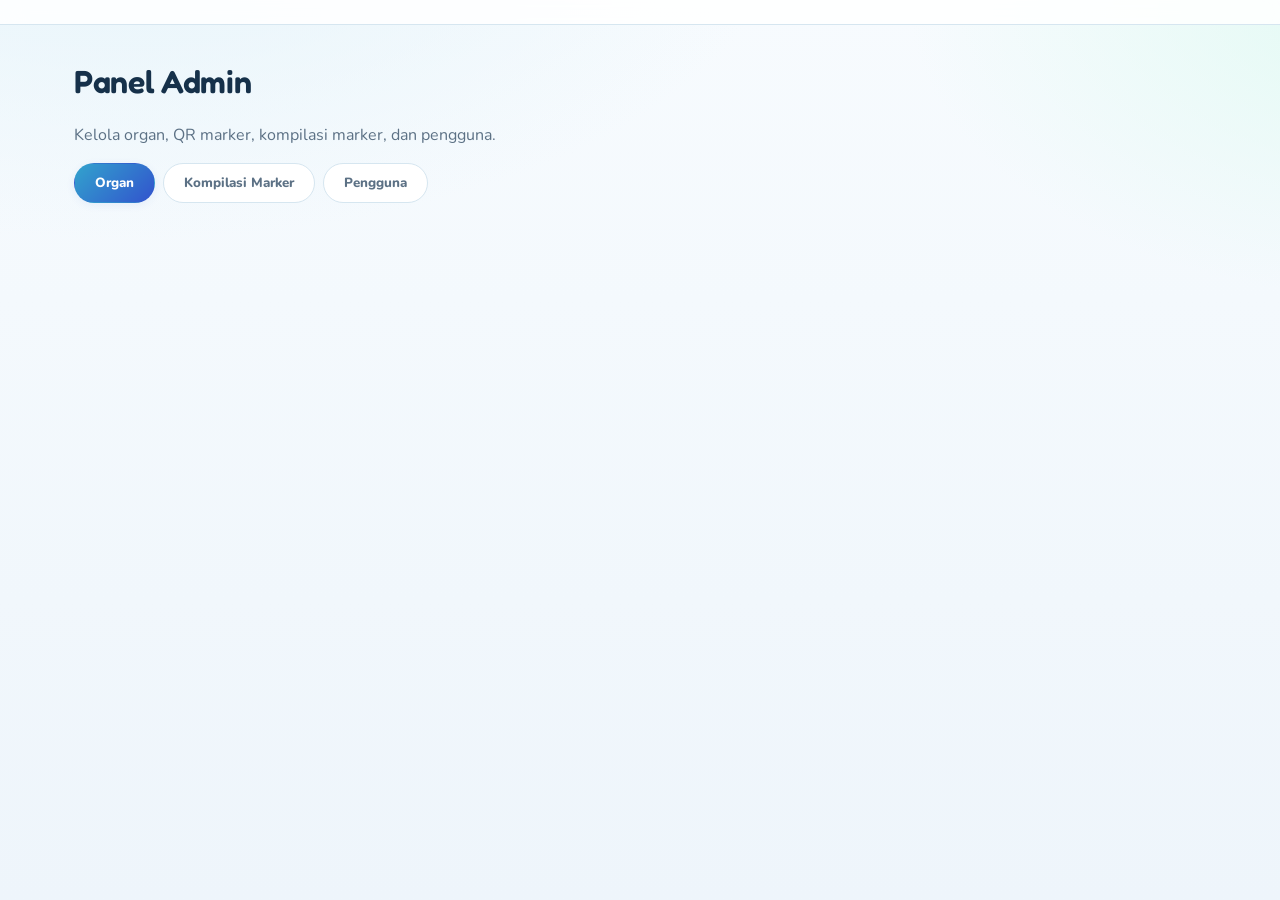
==== admin.html @ bc3c9a61 "Add files via upload" ====
<!DOCTYPE html>
<html lang="id">
  <head>
    <meta charset="UTF-8" />
    <meta name="viewport" content="width=device-width, initial-scale=1.0" />
    <title>Admin - Organ AR</title>
    <link rel="preconnect" href="https://fonts.googleapis.com" />
    <link rel="preconnect" href="https://fonts.gstatic.com" crossorigin />
    <link href="https://fonts.googleapis.com/css2?family=Fredoka:wght@400;500;600;700&family=Nunito:wght@400;600;700;800;900&display=swap" rel="stylesheet" />
    <link rel="stylesheet" href="assets/css/variables.css" />
    <link rel="stylesheet" href="assets/css/main.css" />
  </head>
  <body>
    <nav id="navbar" class="navbar"></nav>
    <div class="container">
      <h1 class="page-title">Panel Admin</h1>
      <p class="muted">Kelola organ, QR marker, kompilasi marker, dan pengguna.</p>

      <div class="admin-tabs">
        <button class="tab-btn active" data-target="panel-organs">Organ</button>
        <button class="tab-btn" data-target="panel-compiler">Kompilasi Marker</button>
        <button class="tab-btn" data-target="panel-users">Pengguna</button>
      </div>

      <section id="panel-organs" class="tab-panel active">
        <div id="organ-form"></div>
        <div id="organ-list" class="mt-24"></div>
      </section>

      <section id="panel-compiler" class="tab-panel">
        <div id="compiler-root"></div>
      </section>

      <section id="panel-users" class="tab-panel">
        <div id="users-root"></div>
      </section>
    </div>
    <div id="toast-host"></div>
    <script type="module" src="assets/js/pages/admin.js"></script>
  </body>
</html>
---- assets/css/variables.css ----
:root {
  --c-sky: #32a3cd;
  --c-ink: #3253cd;
  --c-mint: #2fd0aa;

  --c-sky-soft: #e6f4fa;
  --c-ink-soft: #e6ebfb;
  --c-mint-soft: #e2faf3;

  --c-sky-deep: #1f7da3;
  --c-ink-deep: #243c99;
  --c-mint-deep: #1fa382;

  --grad-primary: linear-gradient(135deg, var(--c-sky) 0%, var(--c-ink) 100%);
  --grad-accent: linear-gradient(135deg, var(--c-mint) 0%, var(--c-sky) 100%);
  --grad-page: radial-gradient(1200px 600px at 10% -10%, var(--c-sky-soft) 0%, transparent 55%),
    radial-gradient(1000px 600px at 110% 0%, var(--c-mint-soft) 0%, transparent 50%),
    linear-gradient(180deg, #f7fbfe 0%, #eef5fb 100%);

  --c-bg: #f4f9fd;
  --c-surface: #ffffff;
  --c-text: #16314a;
  --c-text-soft: #5c7185;
  --c-border: #d6e6f0;

  --c-danger: #e0506b;
  --c-danger-soft: #fbe7eb;

  --shadow-sm: 0 2px 8px rgba(50, 83, 205, 0.08);
  --shadow-md: 0 10px 30px rgba(50, 83, 205, 0.12);
  --shadow-lg: 0 24px 60px rgba(50, 83, 205, 0.18);

  --radius-sm: 10px;
  --radius-md: 16px;
  --radius-lg: 24px;

  --font-display: "Fredoka", "Trebuchet MS", sans-serif;
  --font-body: "Nunito", "Segoe UI", sans-serif;
}
---- assets/css/main.css ----
* { box-sizing: border-box; }
html, body { margin: 0; padding: 0; }

body {
  font-family: var(--font-body);
  color: var(--c-text);
  background: var(--grad-page);
  background-attachment: fixed;
  min-height: 100vh;
  font-size: 16px;
  line-height: 1.55;
}

h1, h2, h3, .display {
  font-family: var(--font-display);
  font-weight: 600;
  letter-spacing: -0.01em;
  margin: 0 0 0.4em;
}

a { color: var(--c-ink); text-decoration: none; }

/* Navbar */
.navbar {
  position: sticky; top: 0; z-index: 50;
  display: flex; align-items: center; gap: 18px;
  padding: 12px 24px;
  background: rgba(255, 255, 255, 0.85);
  backdrop-filter: blur(12px);
  border-bottom: 1px solid var(--c-border);
  flex-wrap: wrap;
}
.brand {
  display: flex; align-items: center; gap: 12px;
  font-family: var(--font-display); font-weight: 600; font-size: 1.2rem;
  color: var(--c-text);
}
.brand-mark {
  width: 36px; height: 36px; border-radius: 12px;
  background: var(--grad-primary); box-shadow: var(--shadow-sm);
  position: relative; flex-shrink: 0;
}
.brand-mark::after {
  content: ""; position: absolute; inset: 9px; border-radius: 50%;
  background: var(--c-mint); opacity: 0.9;
}
.nav-links { display: flex; gap: 6px; flex-wrap: wrap; }
.nav-links a {
  padding: 7px 14px; border-radius: 999px; font-weight: 700;
  color: var(--c-text-soft); transition: all 0.18s ease;
}
.nav-links a:hover { background: var(--c-sky-soft); color: var(--c-sky-deep); }
.nav-links a.active { background: var(--grad-primary); color: #fff; box-shadow: var(--shadow-sm); }
.nav-user { margin-left: auto; display: flex; align-items: center; gap: 10px; }

/* Layout */
.container { max-width: 1180px; margin: 0 auto; padding: 32px 24px 80px; }
.page-title { font-size: 2rem; }
.muted { color: var(--c-text-soft); }

/* Tombol */
.btn {
  font-family: var(--font-body); font-weight: 800; font-size: 0.95rem;
  border: none; cursor: pointer; padding: 11px 20px; border-radius: 999px;
  transition: transform 0.12s ease, box-shadow 0.18s ease, background 0.18s ease;
  display: inline-flex; align-items: center; gap: 8px;
}
.btn:active { transform: translateY(1px); }
.btn-primary { background: var(--grad-primary); color: #fff; box-shadow: var(--shadow-sm); }
.btn-primary:hover { box-shadow: var(--shadow-md); }
.btn-accent { background: var(--grad-accent); color: #08323f; box-shadow: var(--shadow-sm); }
.btn-ghost { background: var(--c-surface); color: var(--c-ink); border: 1.5px solid var(--c-border); }
.btn-ghost:hover { border-color: var(--c-sky); color: var(--c-sky-deep); }
.btn-danger { background: var(--c-danger-soft); color: var(--c-danger); }
.btn-danger:hover { background: var(--c-danger); color: #fff; }
.btn-sm { padding: 7px 14px; font-size: 0.85rem; }
.btn:disabled { opacity: 0.5; cursor: not-allowed; }
.btn-block { width: 100%; justify-content: center; }

/* Kartu */
.card {
  background: var(--c-surface); border: 1px solid var(--c-border);
  border-radius: var(--radius-md); box-shadow: var(--shadow-sm); padding: 22px;
}
.card-grid { display: grid; grid-template-columns: repeat(auto-fill, minmax(280px, 1fr)); gap: 20px; }

/* Form */
label { display: block; font-weight: 700; font-size: 0.9rem; margin-bottom: 6px; color: var(--c-text); }
input[type="text"], input[type="email"], input[type="password"],
input[type="number"], input[type="url"], select, textarea {
  width: 100%; font-family: var(--font-body); font-size: 0.95rem;
  padding: 11px 14px; border: 1.5px solid var(--c-border); border-radius: var(--radius-sm);
  background: #fbfdff; color: var(--c-text);
  transition: border-color 0.15s ease, box-shadow 0.15s ease;
}
input:focus, select:focus, textarea:focus {
  outline: none; border-color: var(--c-sky); box-shadow: 0 0 0 4px var(--c-sky-soft);
}
.field { margin-bottom: 16px; }
.row { display: flex; gap: 12px; flex-wrap: wrap; }
.row > * { flex: 1; min-width: 0; }

/* Chip */
.chip {
  display: inline-flex; align-items: center; gap: 8px; padding: 6px 12px;
  border-radius: 999px; background: var(--c-ink-soft); color: var(--c-ink-deep);
  font-weight: 700; font-size: 0.82rem;
}
.chip.mint { background: var(--c-mint-soft); color: var(--c-mint-deep); }
.chip.sky { background: var(--c-sky-soft); color: var(--c-sky-deep); }

/* Toast */
#toast-host { position: fixed; right: 20px; bottom: 20px; display: flex; flex-direction: column; gap: 10px; z-index: 9999; }
.toast {
  background: var(--c-surface); border-left: 5px solid var(--c-sky);
  border-radius: var(--radius-sm); box-shadow: var(--shadow-md);
  padding: 14px 18px; font-weight: 700; max-width: 340px; animation: pop 0.25s ease;
}
.toast.success { border-left-color: var(--c-mint); }
.toast.error { border-left-color: var(--c-danger); }
@keyframes pop { from { opacity: 0; transform: translateY(12px); } to { opacity: 1; transform: translateY(0); } }

/* Modal */
.modal-backdrop {
  position: fixed; inset: 0; background: rgba(22, 49, 74, 0.45); backdrop-filter: blur(3px);
  display: none; align-items: center; justify-content: center; z-index: 200; padding: 20px;
}
.modal-backdrop.open { display: flex; }
.modal {
  background: var(--c-surface); border-radius: var(--radius-lg); box-shadow: var(--shadow-lg);
  width: 100%; max-width: 640px; max-height: 88vh; overflow-y: auto; padding: 28px; animation: pop 0.2s ease;
}
.modal h2 { margin-top: 0; }

/* Item list (deskripsi/fungsi) */
.item-list { list-style: none; margin: 0; padding: 0; display: flex; flex-direction: column; gap: 8px; }
.item-row { display: flex; align-items: flex-start; gap: 10px; background: var(--c-sky-soft); border-radius: var(--radius-sm); padding: 10px 12px; }
.item-row.mint { background: var(--c-mint-soft); }
.item-row span { flex: 1; font-weight: 600; }
.icon-btn { border: none; background: transparent; color: var(--c-danger); cursor: pointer; font-weight: 900; padding: 2px 8px; border-radius: 8px; }
.icon-btn:hover { background: var(--c-danger-soft); }
.inline-form { display: flex; gap: 8px; margin-top: 10px; }
.inline-form input { flex: 1; }
.editor-section { margin-top: 22px; padding-top: 18px; border-top: 1px dashed var(--c-border); }
.editor-section h4 { font-family: var(--font-display); margin: 0 0 12px; color: var(--c-ink-deep); }

/* Empty state */
.empty { text-align: center; padding: 48px 20px; color: var(--c-text-soft); }

/* Auth (login / register) */
.auth-wrap { min-height: 100vh; display: flex; align-items: center; justify-content: center; padding: 24px; }
.auth-card { width: 100%; max-width: 420px; }
.auth-card .brand { justify-content: center; margin-bottom: 18px; font-size: 1.4rem; }

/* Tabs admin */
.admin-tabs { display: flex; gap: 8px; flex-wrap: wrap; margin-bottom: 24px; }
.tab-btn {
  font-family: var(--font-body); font-weight: 800; border: 1.5px solid var(--c-border);
  background: var(--c-surface); color: var(--c-text-soft); padding: 10px 20px; border-radius: 999px; cursor: pointer; transition: all 0.15s ease;
}
.tab-btn:hover { border-color: var(--c-sky); color: var(--c-sky-deep); }
.tab-btn.active { background: var(--grad-primary); color: #fff; border-color: transparent; box-shadow: var(--shadow-sm); }
.tab-panel { display: none; }
.tab-panel.active { display: block; }

/* Marker / QR thumbnail */
.marker-thumb {
  width: 100%; aspect-ratio: 1; object-fit: contain; background: #fff;
  border: 1px solid var(--c-border); border-radius: var(--radius-sm); padding: 8px;
}

/* Util */
.flex { display: flex; } .between { justify-content: space-between; } .center { align-items: center; }
.gap-8 { gap: 8px; } .gap-16 { gap: 16px; }
.mt-8 { margin-top: 8px; } .mt-16 { margin-top: 16px; } .mt-24 { margin-top: 24px; }
.hidden { display: none !important; }
.text-center { text-align: center; }
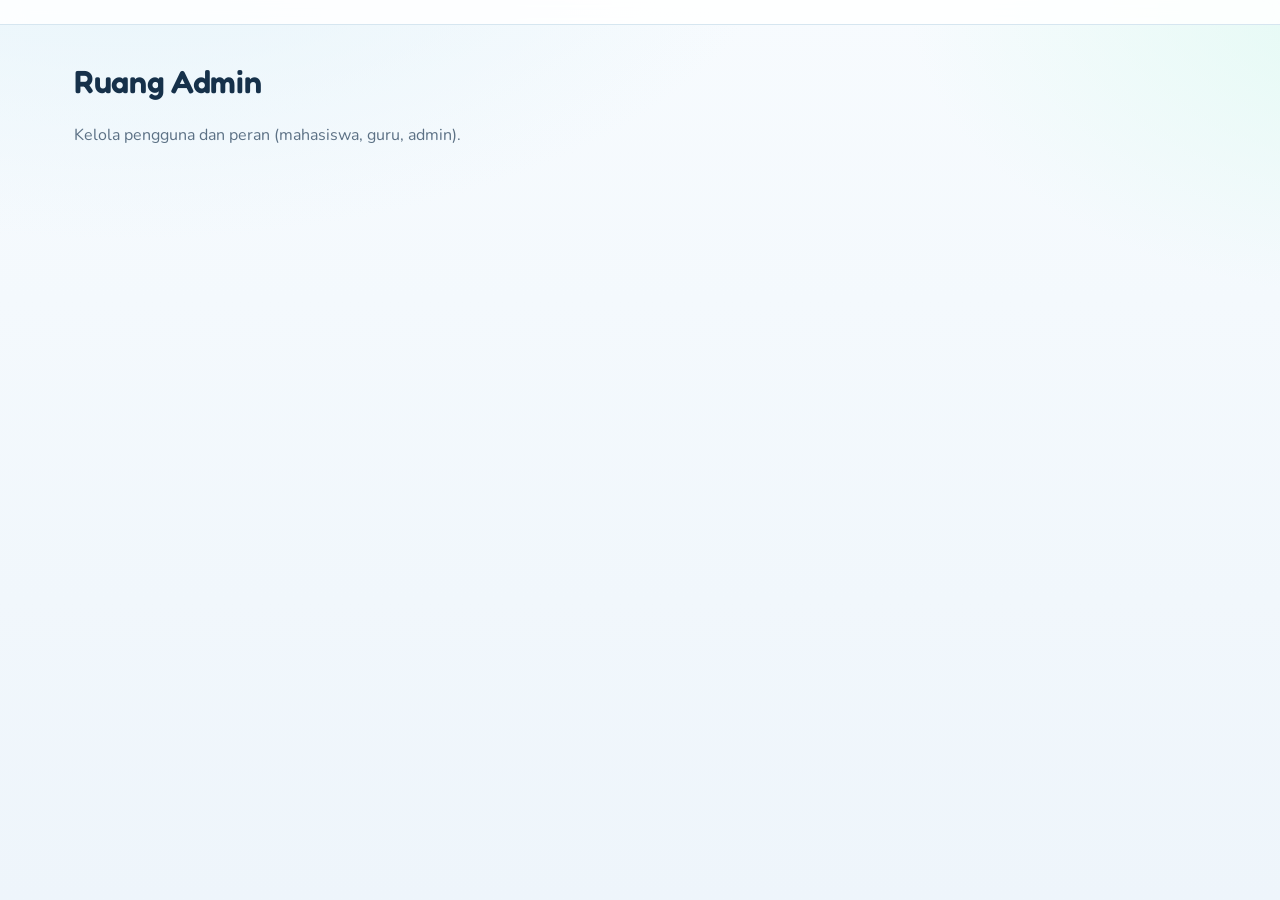
==== commit 30a51c5a: "Add files via upload" ====
--- a/admin.html
+++ b/admin.html
@@ -3,7 +3,7 @@
   <head>
     <meta charset="UTF-8" />
     <meta name="viewport" content="width=device-width, initial-scale=1.0" />
-    <title>Admin - Organ AR</title>
+    <title>Ruang Admin - Organ AR</title>
     <link rel="preconnect" href="https://fonts.googleapis.com" />
     <link rel="preconnect" href="https://fonts.gstatic.com" crossorigin />
     <link href="https://fonts.googleapis.com/css2?family=Fredoka:wght@400;500;600;700&family=Nunito:wght@400;600;700;800;900&display=swap" rel="stylesheet" />
@@ -13,27 +13,9 @@
   <body>
     <nav id="navbar" class="navbar"></nav>
     <div class="container">
-      <h1 class="page-title">Panel Admin</h1>
-      <p class="muted">Kelola organ, QR marker, kompilasi marker, dan pengguna.</p>
-
-      <div class="admin-tabs">
-        <button class="tab-btn active" data-target="panel-organs">Organ</button>
-        <button class="tab-btn" data-target="panel-compiler">Kompilasi Marker</button>
-        <button class="tab-btn" data-target="panel-users">Pengguna</button>
-      </div>
-
-      <section id="panel-organs" class="tab-panel active">
-        <div id="organ-form"></div>
-        <div id="organ-list" class="mt-24"></div>
-      </section>
-
-      <section id="panel-compiler" class="tab-panel">
-        <div id="compiler-root"></div>
-      </section>
-
-      <section id="panel-users" class="tab-panel">
-        <div id="users-root"></div>
-      </section>
+      <h1 class="page-title">Ruang Admin</h1>
+      <p class="muted">Kelola pengguna dan peran (mahasiswa, guru, admin).</p>
+      <div id="users-root" class="mt-24"></div>
     </div>
     <div id="toast-host"></div>
     <script type="module" src="assets/js/pages/admin.js"></script>
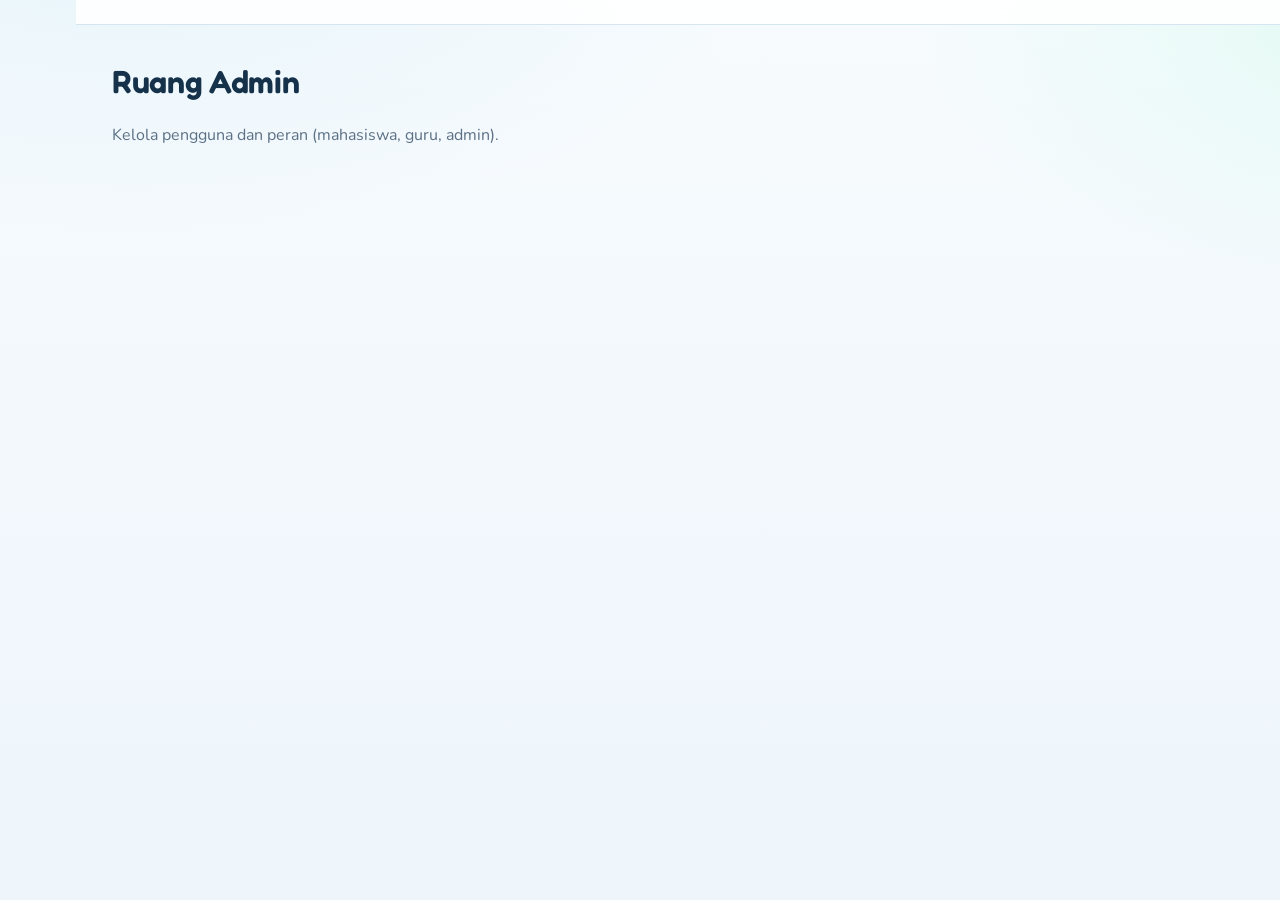
==== commit 56df8c5f: "Add files via upload" ====
--- a/admin.html
+++ b/admin.html
@@ -3,6 +3,7 @@
   <head>
     <meta charset="UTF-8" />
     <meta name="viewport" content="width=device-width, initial-scale=1.0" />
+    <script>try{if(localStorage.getItem("organ_theme")==="dark")document.documentElement.setAttribute("data-theme","dark");}catch(e){}</script>
     <title>Ruang Admin - Organ AR</title>
     <link rel="preconnect" href="https://fonts.googleapis.com" />
     <link rel="preconnect" href="https://fonts.gstatic.com" crossorigin />
--- a/assets/css/variables.css
+++ b/assets/css/variables.css
@@ -37,3 +37,52 @@
   --font-display: "Fredoka", "Trebuchet MS", sans-serif;
   --font-body: "Nunito", "Segoe UI", sans-serif;
 }
+
+/* ============================================================
+   TEMA GELAP (DARK MODE)
+   Diaktifkan dengan atribut data-theme="dark" pada <html>.
+   ============================================================ */
+[data-theme="dark"] {
+  --c-sky: #32a3cd;
+  --c-ink: #5a78e0;
+  --c-mint: #2fd0aa;
+
+  --c-sky-soft: rgba(50, 163, 205, 0.16);
+  --c-ink-soft: rgba(90, 120, 224, 0.18);
+  --c-mint-soft: rgba(47, 208, 170, 0.16);
+
+  --c-sky-deep: #7fc8e8;
+  --c-ink-deep: #aebcf7;
+  --c-mint-deep: #6fe6cb;
+
+  --grad-page: radial-gradient(1200px 600px at 10% -10%, rgba(50, 163, 205, 0.1) 0%, transparent 55%),
+    radial-gradient(1000px 600px at 110% 0%, rgba(47, 208, 170, 0.1) 0%, transparent 50%),
+    linear-gradient(180deg, #0d141d 0%, #0b1118 100%);
+
+  --c-bg: #0f1722;
+  --c-surface: #18222e;
+  --c-text: #e7eef6;
+  --c-text-soft: #9bb0c4;
+  --c-border: #2a3a4d;
+
+  --c-danger: #f0758c;
+  --c-danger-soft: rgba(224, 80, 107, 0.18);
+
+  --shadow-sm: 0 2px 8px rgba(0, 0, 0, 0.4);
+  --shadow-md: 0 10px 30px rgba(0, 0, 0, 0.5);
+  --shadow-lg: 0 24px 60px rgba(0, 0, 0, 0.6);
+}
+
+/* Penyesuaian elemen yang memakai warna tetap (bukan variabel). */
+[data-theme="dark"] .topbar { background: rgba(24, 34, 46, 0.85); }
+[data-theme="dark"] input[type="text"],
+[data-theme="dark"] input[type="email"],
+[data-theme="dark"] input[type="password"],
+[data-theme="dark"] input[type="number"],
+[data-theme="dark"] input[type="url"],
+[data-theme="dark"] select,
+[data-theme="dark"] textarea {
+  background: #0f1722;
+  color: var(--c-text);
+}
+[data-theme="dark"] select option { background: #18222e; color: var(--c-text); }
--- a/assets/css/main.css
+++ b/assets/css/main.css
@@ -175,3 +175,311 @@
 .mt-8 { margin-top: 8px; } .mt-16 { margin-top: 16px; } .mt-24 { margin-top: 24px; }
 .hidden { display: none !important; }
 .text-center { text-align: center; }
+
+/* ============================================================
+   RESPONSIF UNTUK SEMUA HANDPHONE
+   ============================================================ */
+
+/* Tablet & HP besar */
+@media (max-width: 900px) {
+  .container { padding: 24px 16px 64px; }
+  .page-title { font-size: 1.6rem; }
+}
+
+/* HP umum */
+@media (max-width: 720px) {
+  /* Navbar: brand + pengguna di baris atas, tautan menggulung mendatar. */
+  .navbar {
+    gap: 10px;
+    padding: 10px 14px;
+    flex-wrap: wrap;
+  }
+  .brand { font-size: 1.05rem; }
+  .nav-user { margin-left: auto; gap: 8px; }
+  .nav-links {
+    order: 3;
+    flex: 1 1 100%;
+    flex-wrap: nowrap;
+    overflow-x: auto;
+    -webkit-overflow-scrolling: touch;
+    padding-bottom: 2px;
+    scrollbar-width: none;
+  }
+  .nav-links::-webkit-scrollbar { display: none; }
+  .nav-links a { white-space: nowrap; padding: 6px 12px; font-size: 0.9rem; }
+
+  /* Kartu jadi satu kolom penuh. */
+  .card-grid { grid-template-columns: 1fr; gap: 14px; }
+  .card { padding: 18px; }
+
+  /* Field bersisian menumpuk ke bawah. */
+  .row { flex-direction: column; gap: 0; }
+
+  /* Form sebaris (input + tombol) menumpuk agar tombol tidak terlalu sempit. */
+  .inline-form { flex-direction: column; }
+  .inline-form .btn { width: 100%; justify-content: center; }
+
+  /* Modal lebih ringkas. */
+  .modal { padding: 20px; border-radius: var(--radius-md); max-height: 92vh; }
+
+  /* Tab admin/guru bisa digulung mendatar. */
+  .admin-tabs { flex-wrap: nowrap; overflow-x: auto; scrollbar-width: none; }
+  .admin-tabs::-webkit-scrollbar { display: none; }
+  .tab-btn { white-space: nowrap; flex-shrink: 0; }
+
+  /* Toast menyesuaikan lebar layar. */
+  #toast-host { left: 12px; right: 12px; bottom: 12px; }
+  .toast { max-width: 100%; }
+
+  /*
+    Cegah HP (terutama iOS) otomatis memperbesar saat fokus ke input:
+    ukuran font input minimal 16px.
+  */
+  input[type="text"], input[type="email"], input[type="password"],
+  input[type="number"], input[type="url"], select, textarea {
+    font-size: 16px;
+  }
+
+  /* Kartu auth pas di layar kecil. */
+  .auth-wrap { padding: 16px; }
+}
+
+/* HP kecil (<= 380px) */
+@media (max-width: 380px) {
+  .container { padding: 18px 12px 56px; }
+  .page-title { font-size: 1.4rem; }
+  .brand span:last-child { font-size: 1rem; }
+  .nav-user .chip { max-width: 120px; overflow: hidden; text-overflow: ellipsis; white-space: nowrap; }
+  .btn { padding: 10px 16px; }
+}
+
+
+/* ============================================================
+   NAVIGASI: BILAH ATAS + SIDEBAR RAIL
+   - Desktop: rail ikon (default), melebar saat hover (overlay),
+     terkunci mendorong konten saat hamburger diklik (pinned).
+   - HP: sidebar tersembunyi, hamburger membukanya sebagai drawer.
+   ============================================================ */
+:root {
+  --rail-w: 76px;
+  --panel-w: 280px;
+}
+
+/* --- Bilah atas --- */
+.topbar {
+  position: sticky;
+  top: 0;
+  z-index: 50;
+  height: 56px;
+  display: flex;
+  align-items: center;
+  gap: 12px;
+  padding: 0 16px;
+  background: rgba(255, 255, 255, 0.85);
+  backdrop-filter: blur(12px);
+  border-bottom: 1px solid var(--c-border);
+}
+.nav-toggle {
+  display: inline-flex;
+  align-items: center;
+  justify-content: center;
+  width: 40px;
+  height: 40px;
+  flex-shrink: 0;
+  border-radius: 12px;
+  border: 1.5px solid var(--c-border);
+  background: var(--c-surface);
+  color: var(--c-ink);
+  cursor: pointer;
+  transition: all 0.15s ease;
+}
+.nav-toggle:hover { border-color: var(--c-sky); color: var(--c-sky-deep); }
+
+/* --- Sidebar --- */
+.sidebar {
+  position: fixed;
+  top: 0;
+  left: 0;
+  bottom: 0;
+  width: var(--panel-w);
+  background: var(--c-surface);
+  border-right: 1px solid var(--c-border);
+  z-index: 120;
+  display: flex;
+  flex-direction: column;
+  padding: 12px;
+  overflow-x: hidden;
+  overflow-y: auto;
+}
+.sidebar-head {
+  display: flex;
+  align-items: center;
+  height: 44px;
+  padding: 0 4px;
+  margin-bottom: 12px;
+  white-space: nowrap;
+}
+
+.drawer-search {
+  display: flex;
+  align-items: center;
+  gap: 8px;
+  padding: 0 12px;
+  margin-bottom: 14px;
+  background: var(--c-bg);
+  border: 1.5px solid var(--c-border);
+  border-radius: 999px;
+  white-space: nowrap;
+}
+.drawer-search svg { color: var(--c-text-soft); flex-shrink: 0; }
+.drawer-search input {
+  border: none;
+  background: transparent;
+  padding: 10px 0;
+  font-size: 0.9rem;
+  min-width: 0;
+}
+.drawer-search input:focus { outline: none; box-shadow: none; }
+
+.drawer-groups { display: flex; flex-direction: column; }
+.drawer-section {
+  font-size: 0.72rem;
+  font-weight: 800;
+  letter-spacing: 0.08em;
+  text-transform: uppercase;
+  color: var(--c-text-soft);
+  margin: 12px 8px 6px;
+  white-space: nowrap;
+}
+.drawer-links { display: flex; flex-direction: column; gap: 4px; }
+.drawer-links a {
+  display: flex;
+  align-items: center;
+  gap: 14px;
+  padding: 11px 16px;
+  border-radius: 12px;
+  font-weight: 700;
+  color: var(--c-text-soft);
+  white-space: nowrap;
+  transition: background 0.15s ease, color 0.15s ease;
+}
+.drawer-links a svg { color: var(--c-sky-deep); flex-shrink: 0; }
+.drawer-links a:hover { background: var(--c-sky-soft); color: var(--c-sky-deep); }
+.drawer-links a.active { background: var(--grad-primary); color: #fff; box-shadow: var(--shadow-sm); }
+.drawer-links a.active svg { color: #fff; }
+.drawer-empty { color: var(--c-text-soft); padding: 10px 14px; font-size: 0.88rem; }
+
+.drawer-user {
+  margin-top: auto;
+  padding-top: 16px;
+  border-top: 1px solid var(--c-border);
+  display: flex;
+  flex-direction: column;
+  gap: 10px;
+  white-space: nowrap;
+}
+
+.drawer-backdrop {
+  position: fixed;
+  inset: 0;
+  background: rgba(22, 49, 74, 0.45);
+  backdrop-filter: blur(2px);
+  opacity: 0;
+  visibility: hidden;
+  transition: opacity 0.25s ease;
+  z-index: 110;
+}
+.drawer-backdrop.open { opacity: 1; visibility: visible; }
+
+/* ====================== DESKTOP (rail + hover + pin) ====================== */
+@media (min-width: 900px) {
+  body {
+    padding-left: var(--rail-w);
+    transition: padding-left 0.2s ease;
+  }
+  body.nav-pinned { padding-left: var(--panel-w); }
+
+  /* Default: rail sempit, hanya ikon. */
+  .sidebar {
+    width: var(--rail-w);
+    transition: width 0.2s ease, box-shadow 0.2s ease;
+  }
+  /* Hover: melebar sebagai overlay (konten tidak bergeser). */
+  .sidebar:hover { width: var(--panel-w); box-shadow: var(--shadow-lg); }
+  /* Terkunci: melebar permanen (konten sudah digeser oleh padding body). */
+  body.nav-pinned .sidebar { width: var(--panel-w); }
+
+  /* Teks & elemen lebar disembunyikan saat rail, muncul saat melebar. */
+  .sidebar .nav-label,
+  .sidebar .brand span:last-child,
+  .sidebar .drawer-search,
+  .sidebar .drawer-section,
+  .sidebar .drawer-user {
+    opacity: 0;
+    transition: opacity 0.15s ease;
+    pointer-events: none;
+  }
+  .sidebar .drawer-search,
+  .sidebar .drawer-section,
+  .sidebar .drawer-user {
+    max-height: 0;
+    margin-top: 0;
+    margin-bottom: 0;
+    padding-top: 0;
+    padding-bottom: 0;
+    overflow: hidden;
+    border: none;
+  }
+  .sidebar:hover .nav-label,
+  .sidebar:hover .brand span:last-child,
+  body.nav-pinned .sidebar .nav-label,
+  body.nav-pinned .sidebar .brand span:last-child {
+    opacity: 1;
+    pointer-events: auto;
+  }
+  .sidebar:hover .drawer-search,
+  body.nav-pinned .sidebar .drawer-search {
+    opacity: 1;
+    pointer-events: auto;
+    max-height: 60px;
+    margin-bottom: 14px;
+  }
+  .sidebar:hover .drawer-section,
+  body.nav-pinned .sidebar .drawer-section {
+    opacity: 1;
+    max-height: 40px;
+    margin: 12px 8px 6px;
+  }
+  .sidebar:hover .drawer-user,
+  body.nav-pinned .sidebar .drawer-user {
+    opacity: 1;
+    pointer-events: auto;
+    max-height: 200px;
+    padding-top: 16px;
+    margin-top: auto;
+  }
+
+  /* Sembunyikan tombol tutup dalam-drawer di desktop (pakai hamburger). */
+  .sidebar .sidebar-head .nav-toggle { display: none; }
+  /* Tidak ada latar gelap di desktop. */
+  .drawer-backdrop { display: none !important; }
+}
+
+/* ====================== HP (drawer overlay) ====================== */
+@media (max-width: 899px) {
+  body { padding-left: 0 !important; }
+  .sidebar {
+    width: var(--panel-w);
+    max-width: 84vw;
+    transform: translateX(-100%);
+    transition: transform 0.25s ease;
+    box-shadow: var(--shadow-lg);
+  }
+  body.drawer-open .sidebar { transform: translateX(0); }
+  /* Di HP semua label selalu tampil. */
+  .sidebar .nav-label,
+  .sidebar .brand span:last-child,
+  .sidebar .drawer-search,
+  .sidebar .drawer-section,
+  .sidebar .drawer-user { opacity: 1; }
+}
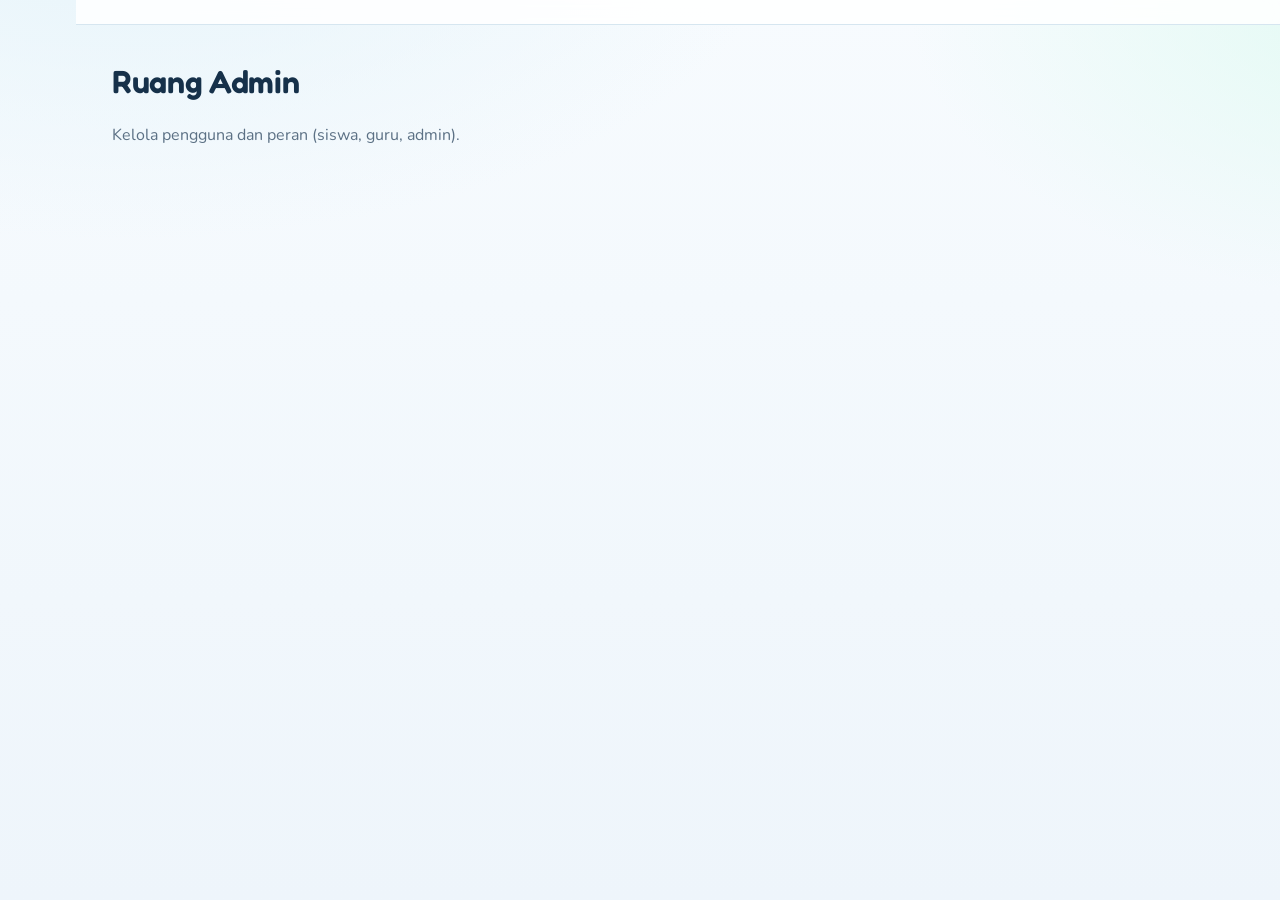
==== commit 070ec7ab: "Add files via upload" ====
--- a/admin.html
+++ b/admin.html
@@ -15,7 +15,7 @@
     <nav id="navbar" class="navbar"></nav>
     <div class="container">
       <h1 class="page-title">Ruang Admin</h1>
-      <p class="muted">Kelola pengguna dan peran (mahasiswa, guru, admin).</p>
+      <p class="muted">Kelola pengguna dan peran (siswa, guru, admin).</p>
       <div id="users-root" class="mt-24"></div>
     </div>
     <div id="toast-host"></div>
--- a/assets/css/main.css
+++ b/assets/css/main.css
@@ -483,3 +483,11 @@
   .sidebar .drawer-section,
   .sidebar .drawer-user { opacity: 1; }
 }
+
+/* Tombol tema mengambang pada halaman login/register. */
+.auth-theme-toggle {
+  position: fixed;
+  top: 16px;
+  right: 16px;
+  z-index: 60;
+}
